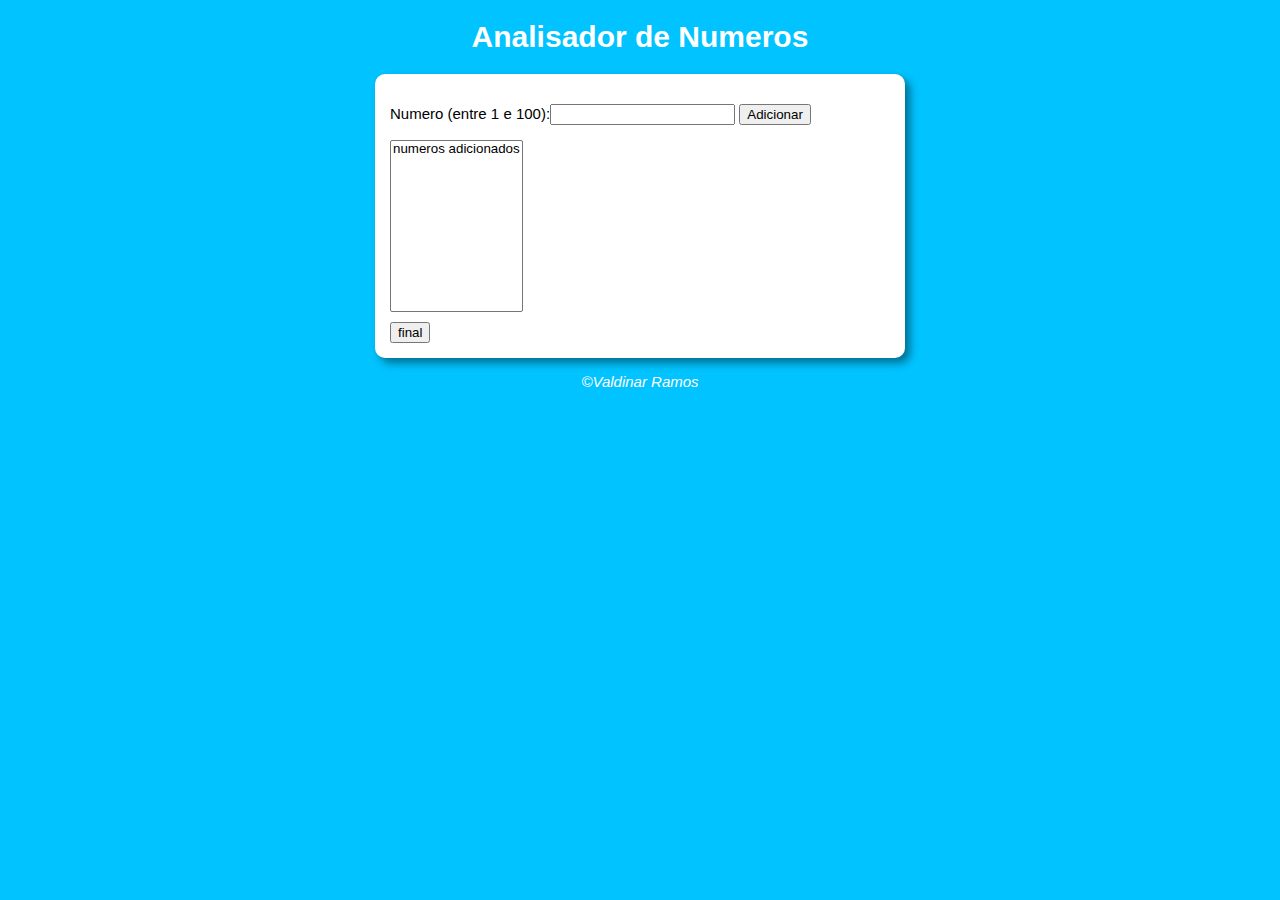
==== pratica005/index.html @ 8380fdbf "pratica 05" ====
<!DOCTYPE html>
<html lang="pt-br">
<head>
    <meta charset="UTF-8">
    <meta name="viewport" content="width=device-width, initial-scale=1.0">
    <title>Analisando Numeros</title>
    <link rel="stylesheet" href="style.css">
</head>
<body>
    <header>
        <h1>Analisador de Numeros</h1>
    </header>
    <section>
        <div>
          <p>Numero (entre 1 e 100):<input type="number" name="txt1" id="txt1">
        <input type="button" value="Adicionar" onclick="adicionar()"></p>
        </div>
        <select name="Numeros" id="txtres" size="10">
            <option>numeros adicionados</option>
        </select>
        <div>
            <input type="button" value="final"  onclick="final()">
        </div>
        <div id="rel">
            
        </div>
    </section>
    <script src="script.js"></script>
    <footer>
        <p>&copy;Valdinar Ramos</p>
    </footer>
</body>
</html>
---- pratica005/style.css ----
@charset "UTF-8";
body{
    font: normal 15px arial;
    background-color: rgb(0, 195, 255);
}
header{
    color: white;
    text-align: center;
}
section{
    background-color: white;
    width: 500px;
    box-shadow: 5px 5px 8px rgba(0, 0, 0, 0.432);
    margin: auto;
    padding: 15px;
    border-radius: 10px;
}
select{
    margin-bottom: 10px;
}

footer{
    text-align: center;
    color: white;
    font-style: italic;
}
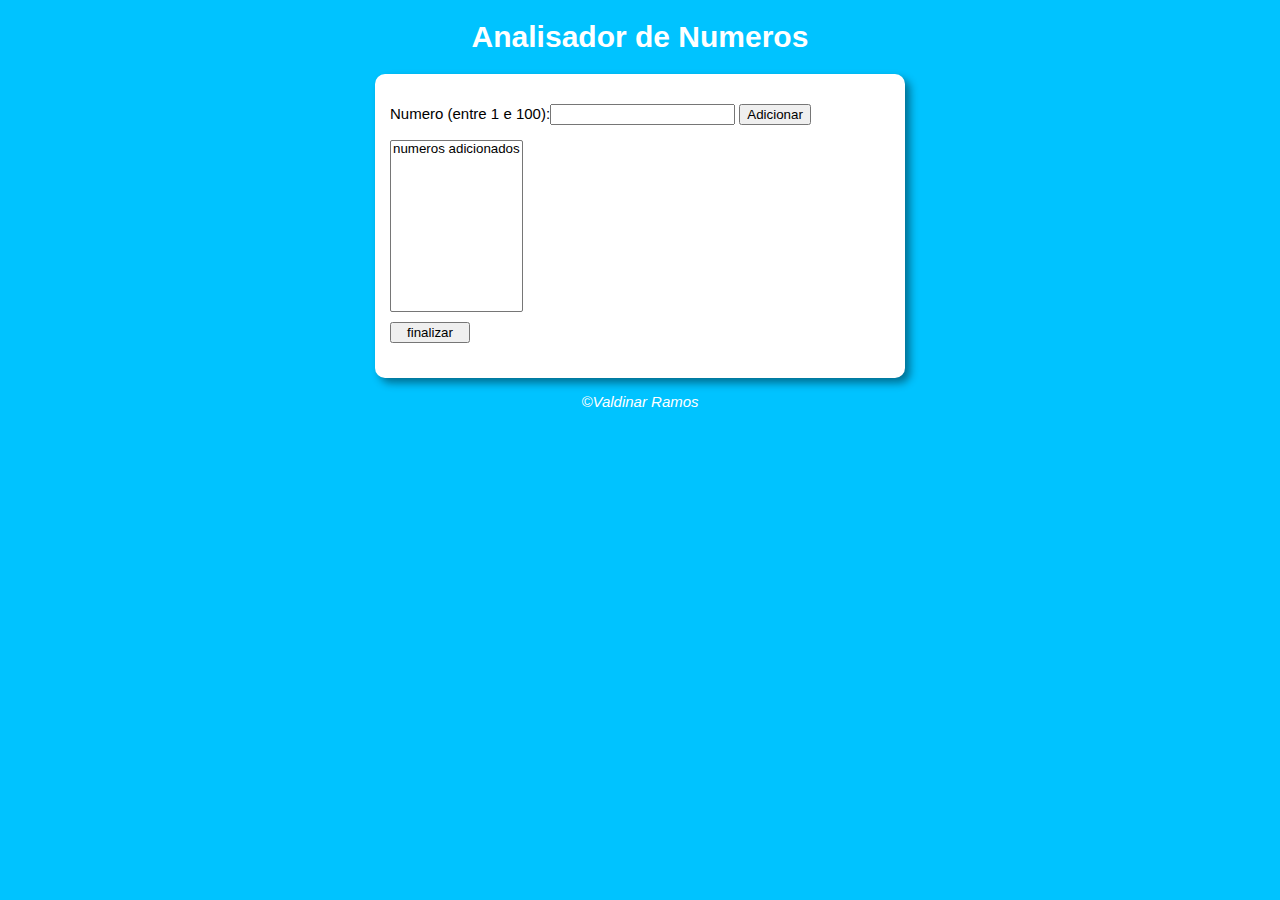
==== commit 3a82b675: "curso basico finalizado" ====
--- a/pratica005/index.html
+++ b/pratica005/index.html
@@ -17,10 +17,9 @@
         </div>
         <select name="Numeros" id="txtres" size="10">
             <option>numeros adicionados</option>
-        </select>
-        <div>
-            <input type="button" value="final"  onclick="final()">
-        </div>
+        </select><br>
+        <input id="but" type="button" value="finalizar"onclick="final()">
+        
         <div id="rel">
             
         </div>
--- a/pratica005/style.css
+++ b/pratica005/style.css
@@ -15,10 +15,16 @@
     padding: 15px;
     border-radius: 10px;
 }
+#but{
+    width: 80px;
+}
 select{
     margin-bottom: 10px;
 }
-
+#rel{
+    margin-top: 20px;
+    font-size: 15px;
+}
 footer{
     text-align: center;
     color: white;
